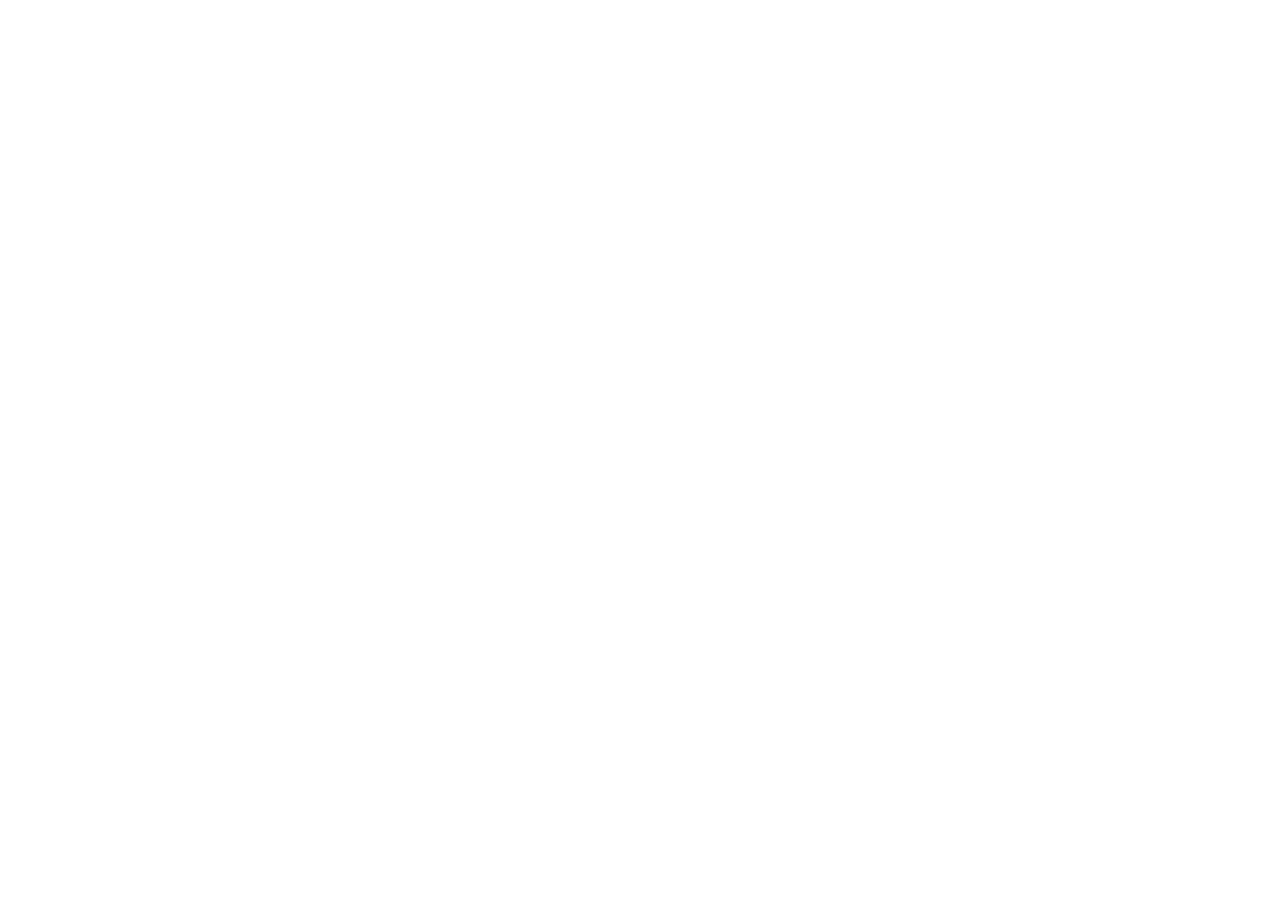
==== lucky/index.html @ aa097f85 "Add files via upload" ====
<!DOCTYPE html>
<html lang="en">
<head>
    <meta charset="UTF-8">
    <meta http-equiv="X-UA-Compatible" content="IE=edge">
    <meta name="viewport" content="width=device-width, initial-scale=1.0">
    <title>Document</title>
    <link rel="stylesheet" href="counter.css">
</head>
<body>
   <!---<script src="const.js"></script>-->

    <!---<script src="Math.js"></script>-->

    <!---<label id="alabel">Slide A:</label><br>
    <input type="text" id="atextbox"><br>
    <label id="blabel">Silde B:</label><br>
    <input type="text" id="btextbox"><br>
    <button type="button" id="mybutton"> Submit</button><br>
    <label id="clabel"></label><br>
    <script src="hypotenuse calc.js"></script>-->
    <!---<label id="time">0</label><br>
    <button  id="button1">Decrease</button>
    <button  id="button2">reset</button>
    <button  id="button3">increase</button>
    <script src="counter.js"></script>-->

    <!--<p style="display: block;
    font-size:20px;
    font-weight:bold;">Three Number</p>
    <label id="xlabel"></label>
    <label id="ylabel"></label>
    <label id="zlabel"></label><br>
    <button id="button">Roll</button>
    <p style="display: block;
    font-size:20px;
    font-weight:bold;">Two Number</p>
    <label id="label1"></label>
    <label id="label2"></label><br>
    <button id="button1">Roll</button>
    <script src="random.js"></script>-->

    <script src="usefull_string.js"></script>
    <script src="string_slicing.js"></script>
    <script src="Method_chaining.js"></script>

</body>
</html>
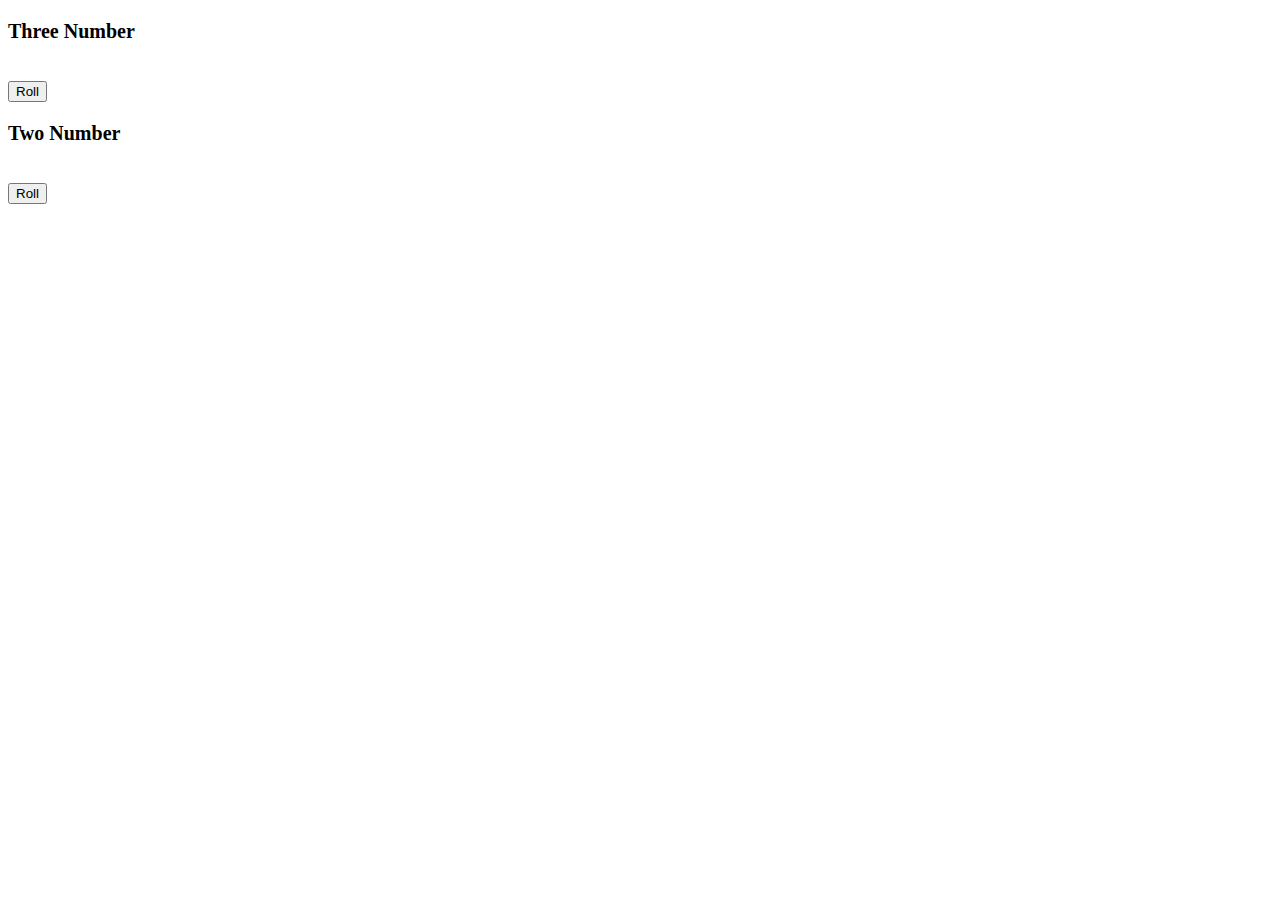
==== commit 9b0dbb26: "Update index.html" ====
--- a/lucky/index.html
+++ b/lucky/index.html
@@ -25,7 +25,7 @@
     <button  id="button3">increase</button>
     <script src="counter.js"></script>-->
 
-    <!--<p style="display: block;
+    <p style="display: block;
     font-size:20px;
     font-weight:bold;">Three Number</p>
     <label id="xlabel"></label>
@@ -38,11 +38,11 @@
     <label id="label1"></label>
     <label id="label2"></label><br>
     <button id="button1">Roll</button>
-    <script src="random.js"></script>-->
+    <script src="random.js"></script>
 
-    <script src="usefull_string.js"></script>
+    <!--<script src="usefull_string.js"></script>
     <script src="string_slicing.js"></script>
-    <script src="Method_chaining.js"></script>
+    <script src="Method_chaining.js"></script>-->
 
 </body>
-</html>+</html>
